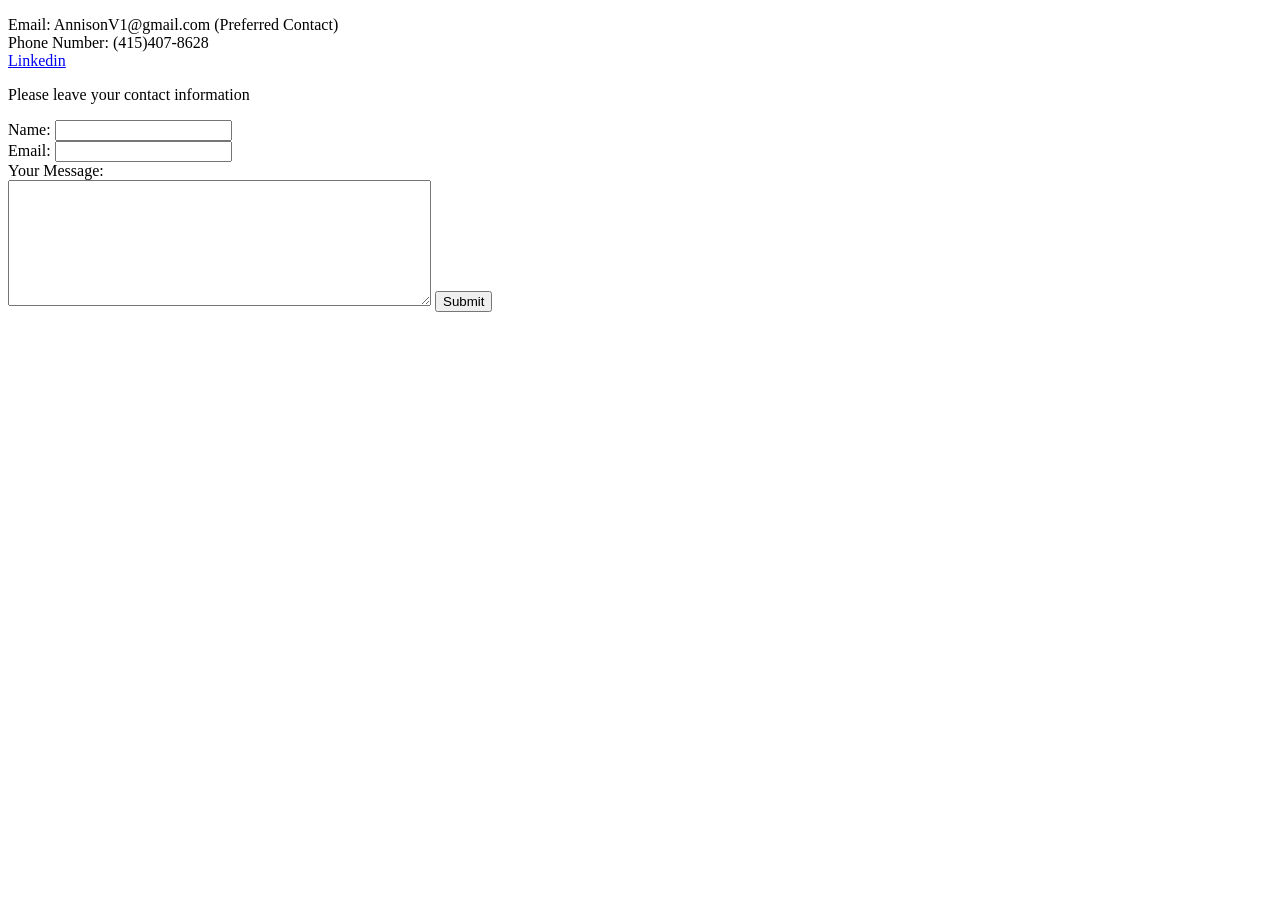
==== Contacts.html @ 84835f51 "Add files via upload Add Resume files to website" ====
<!DOCTYPE html>
<html lang="en" dir="ltr">
  <head>
    <meta charset="utf-8">
    <title>Contact Information</title>
  </head>
  <body>
    <p>Email: AnnisonV1@gmail.com (Preferred Contact)
    <br>Phone Number: (415)407-8628
  <br><a href="https://www.linkedin.com/in/annisonvan/">Linkedin</a></p>
  <p>Please leave your contact information</p>
  <form class="" action="mailto: annisonv1@gmail.com" method="post" enctype="text/plain">
    <label for="">Name:</label>
    <input type="text" name="Name" value="">
    <br>
    <label for="">Email:</label>
    <input type="email" name="Email" value=""><br>
    <label>Your Message: </label><br>
    <textarea name="Message" rows="8" cols="50"></textarea>
    <input type="submit">
  </form>
  </body>
</html>
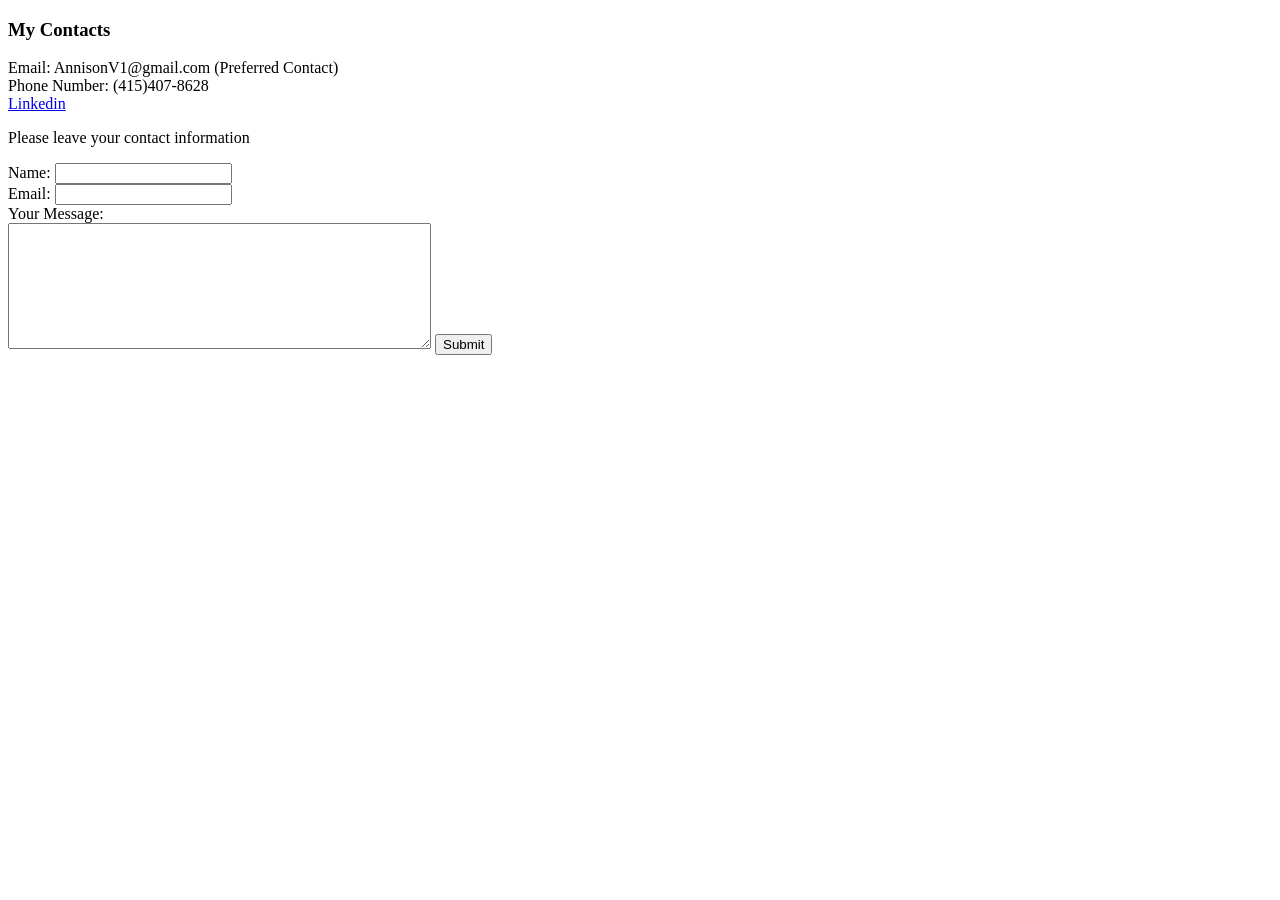
==== commit bf431d5b: "Update Contacts.html" ====
--- a/Contacts.html
+++ b/Contacts.html
@@ -3,8 +3,10 @@
   <head>
     <meta charset="utf-8">
     <title>Contact Information</title>
+      <link rel="stylesheet" href="css/style.css">
   </head>
   <body>
+    <h3>My Contacts</h3>
     <p>Email: AnnisonV1@gmail.com (Preferred Contact)
     <br>Phone Number: (415)407-8628
   <br><a href="https://www.linkedin.com/in/annisonvan/">Linkedin</a></p>
